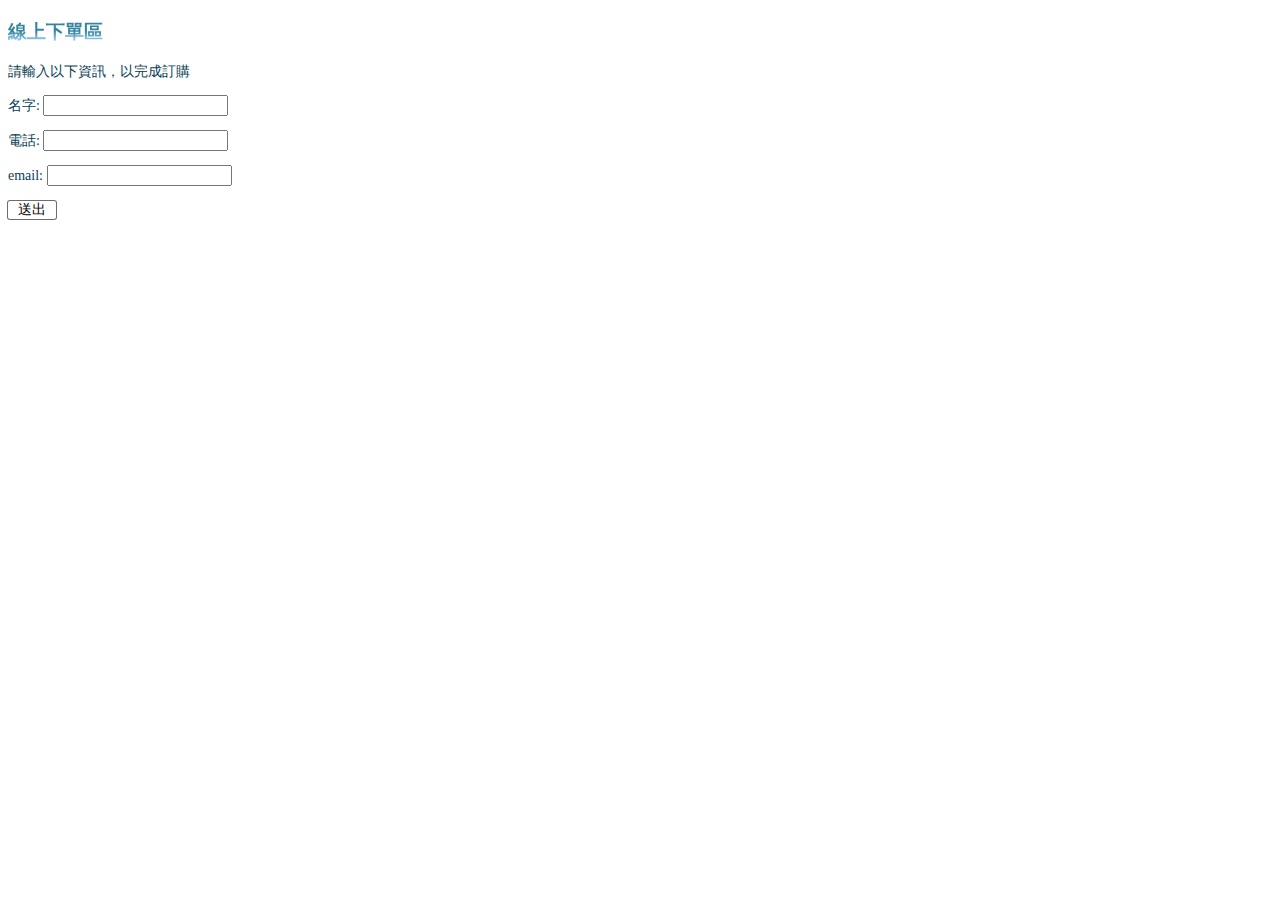
==== practice.html @ b74d96a3 "newfile" ====
<!DOCTYPE html>
<html lang="en">

<head>
    <meta charset="UTF-8">
    <meta name="viewport" content="width=device-width, initial-scale=1.0">
    <title>練習用</title>
    <link rel="stylesheet" href="./css/practice.css">
</head>

<body>
    <div class="page">
        <div class="textbox">
            <h3><span>線上下單區</span></h3>
            <p>請輸入以下資訊，以完成訂購</p>
        </div>
        <p>
            名字: <input id="order_name" type="text">
        </p>
        <p>
            電話: <input id="order_num" type="text">
        </p>
        <p>
            email: <input id="order_mail" type="text">
        </p>
        <button class="btn" onclick="order_info()">送出
        </button>
    </div>



    <script src="./js/practice.js"></script>
</body>

</html>
---- css/practice.css ----
.page {
     font-family: 'Noto Sans Tc';
     font-size: 16px;

 }

 .page h3 span {
     background-image: linear-gradient(180deg, #34849f 50%, #b0d6ff 100%);
     color: transparent;
     background-clip: text;
 }

 .page p {
     color: #094053;
     font-size: 14px;
 }

 .page .btn {
     font-size: 14px;
     padding: 0px 10px;
     border-radius: 2px;
     border: 0px;
     background-color: rgb(255, 255, 255);
     box-shadow: 0px 0px 0px 1px #6c6c6c;
     transition: practice2 .3s all linear;
     cursor: pointer;
 }

 .page .btn:hover {
     background-color: #6c6c6c;
     color: #FFF;
 }
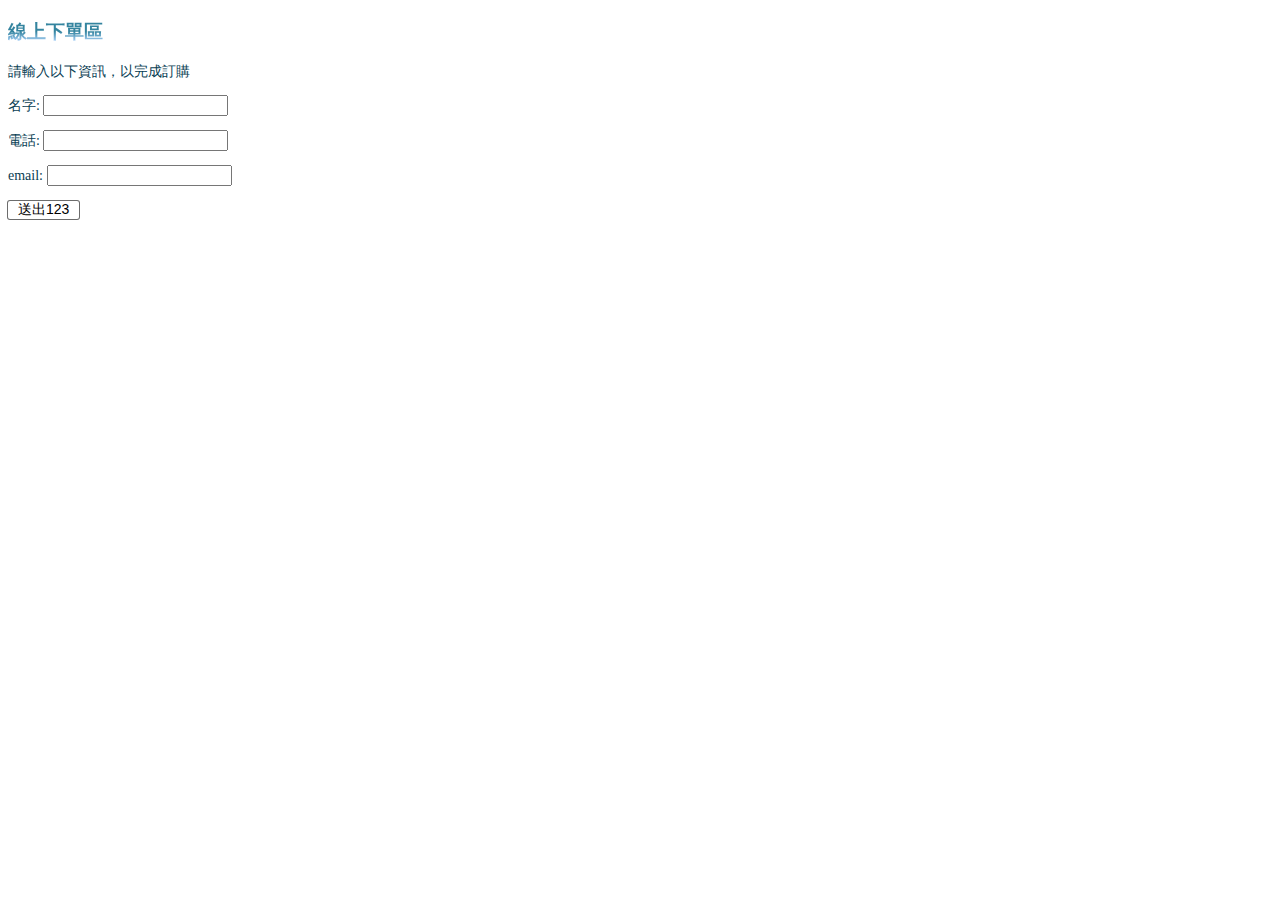
==== commit 13659502: "test" ====
--- a/practice.html
+++ b/practice.html
@@ -23,7 +23,7 @@
         <p>
             email: <input id="order_mail" type="text">
         </p>
-        <button class="btn" onclick="order_info()">送出
+        <button class="btn" onclick="order_info()">送出123
         </button>
     </div>
 
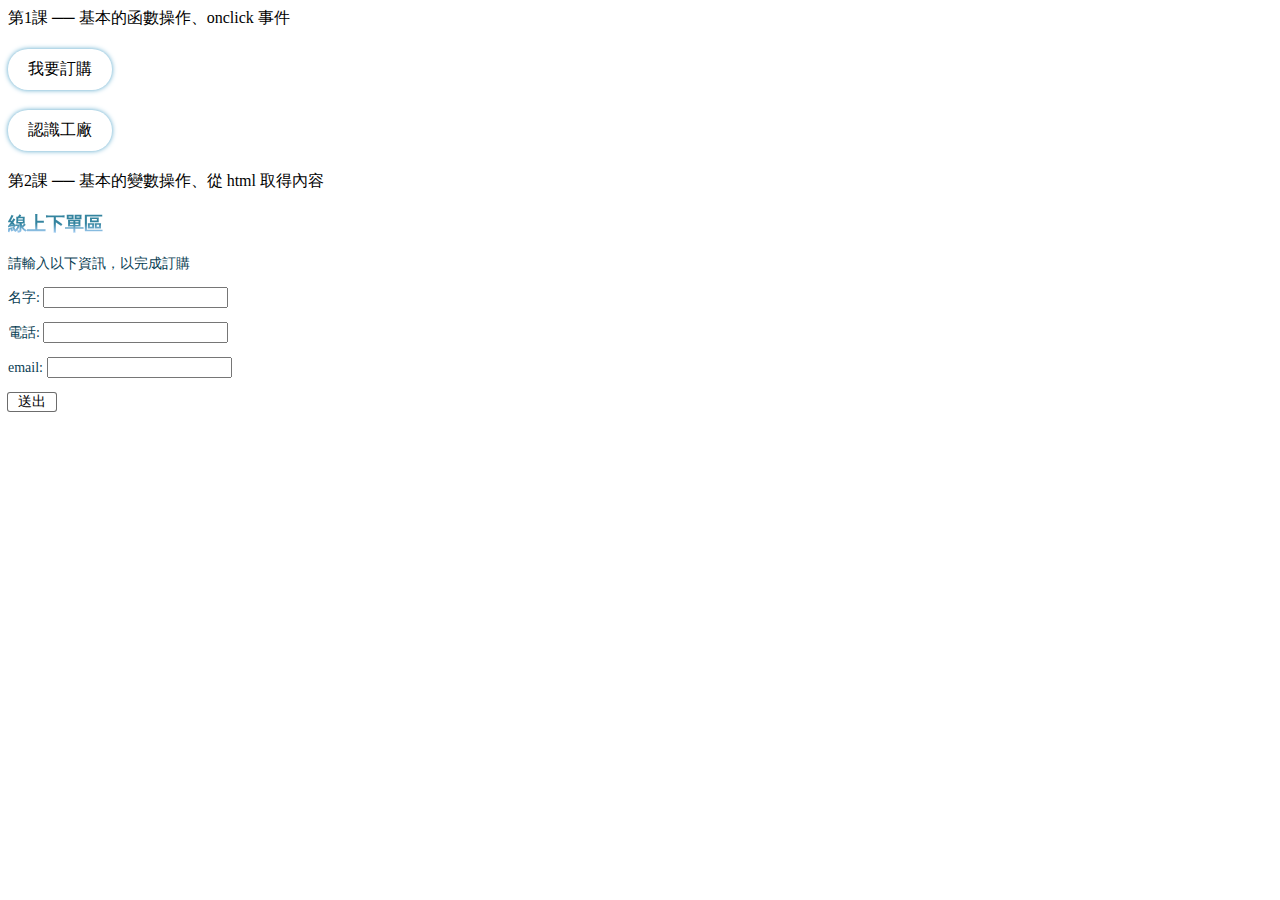
==== commit 7b9ac5f3: "update 113.07.15" ====
--- a/practice.html
+++ b/practice.html
@@ -9,7 +9,14 @@
 </head>
 
 <body>
-    <div class="page">
+
+    <div class="practice1">
+        第1課 ── 基本的函數操作、onclick 事件
+        <button class="btn" onclick="jumpalt1()">我要訂購</button>
+        <button class="btn" onclick="jumpalt2()">認識工廠</button>
+    </div>
+    <div class="practice2">
+        第2課 ── 基本的變數操作、從 html 取得內容
         <div class="textbox">
             <h3><span>線上下單區</span></h3>
             <p>請輸入以下資訊，以完成訂購</p>
@@ -23,7 +30,7 @@
         <p>
             email: <input id="order_mail" type="text">
         </p>
-        <button class="btn" onclick="order_info()">送出123
+        <button class="btn" onclick="order_info()">送出
         </button>
     </div>
 
--- a/css/practice.css
+++ b/css/practice.css
@@ -1,32 +1,53 @@
- .page {
-     font-family: 'Noto Sans Tc';
-     font-size: 16px;
+.practice1 .btn {
+    font-family: 'Noto Sans Tc';
+    font-size: 16px;
+    overflow: hidden;
+    padding: 10px 20px;
+    margin: 20px 0px;
+    border-radius: 20px;
+    border: 0px;
+    background-color: rgb(255, 255, 255);
+    box-shadow: 0px 0px 5px 0px #54a4c9;
+    transition: .2s all linear;
+    cursor: pointer;
+    display: block;
+}
 
- }
+.practice1 .btn:hover {
+    background-color: #54a4c9;
+    color: #FFF;
+}
 
- .page h3 span {
-     background-image: linear-gradient(180deg, #34849f 50%, #b0d6ff 100%);
-     color: transparent;
-     background-clip: text;
- }
+.practice2,
+.practice1 {
+    font-family: 'Noto Sans Tc';
+    font-size: 16px;
 
- .page p {
-     color: #094053;
-     font-size: 14px;
- }
+}
 
- .page .btn {
-     font-size: 14px;
-     padding: 0px 10px;
-     border-radius: 2px;
-     border: 0px;
-     background-color: rgb(255, 255, 255);
-     box-shadow: 0px 0px 0px 1px #6c6c6c;
-     transition: practice2 .3s all linear;
-     cursor: pointer;
- }
+.practice2 h3 span {
+    background-image: linear-gradient(180deg, #34849f 50%, #b0d6ff 100%);
+    color: transparent;
+    background-clip: text;
+}
 
- .page .btn:hover {
-     background-color: #6c6c6c;
-     color: #FFF;
- }+.practice2 p {
+    color: #094053;
+    font-size: 14px;
+}
+
+.practice2 .btn {
+    font-size: 14px;
+    padding: 0px 10px;
+    border-radius: 2px;
+    border: 0px;
+    background-color: rgb(255, 255, 255);
+    box-shadow: 0px 0px 0px 1px #6c6c6c;
+    transition: practice2 .3s all linear;
+    cursor: pointer;
+}
+
+.practice2 .btn:hover {
+    background-color: #6c6c6c;
+    color: #FFF;
+}